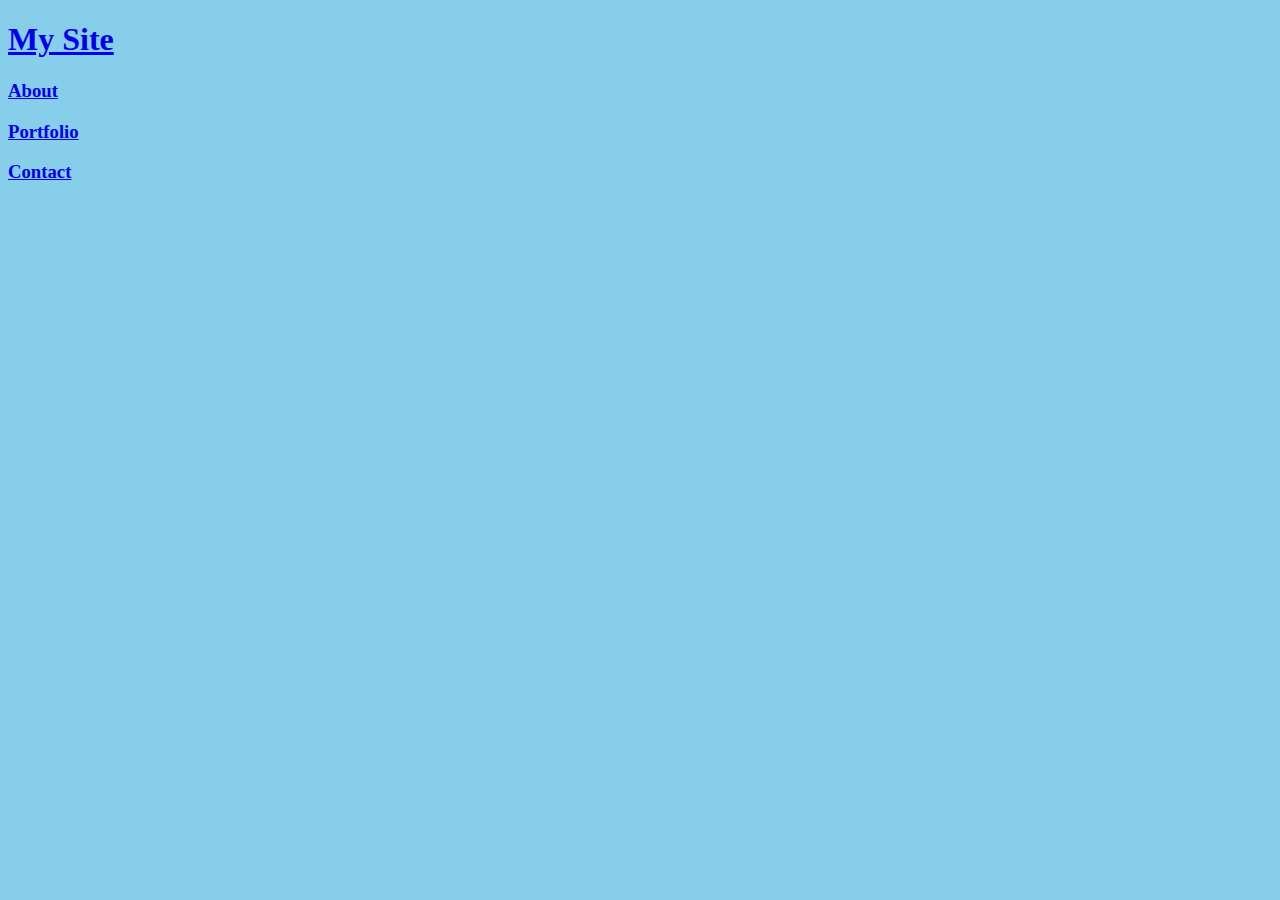
==== index.html @ 79ea51de "Add files via upload" ====
<!DOCTYPE html>
<html lang="en">
<head>
	<meta charset="UTF-8">
	<title>Demo Site</title>
	<link rel="stylesheet" href="css/style.css">
</head>
<body>
	<header>
		<a href="index.html">
		<h1>My Site</h1>
		</a>
		<div class="nav">
			<a href="../alien-beaters/index.html">
				<h3>About</h3>
			</a>
			<a href="portfolio.html">
				<h3>Portfolio</h3>
			</a>
			<a href="contact.html">
				<h3>Contact</h3>
			</a>
		</div>
	</header>
		
	<script src='js/script.js'></script>
</body>
</html>
---- css/style.css ----
html {
	background: skyblue;
}


.aboutPage {
	background: lightgreen;
}
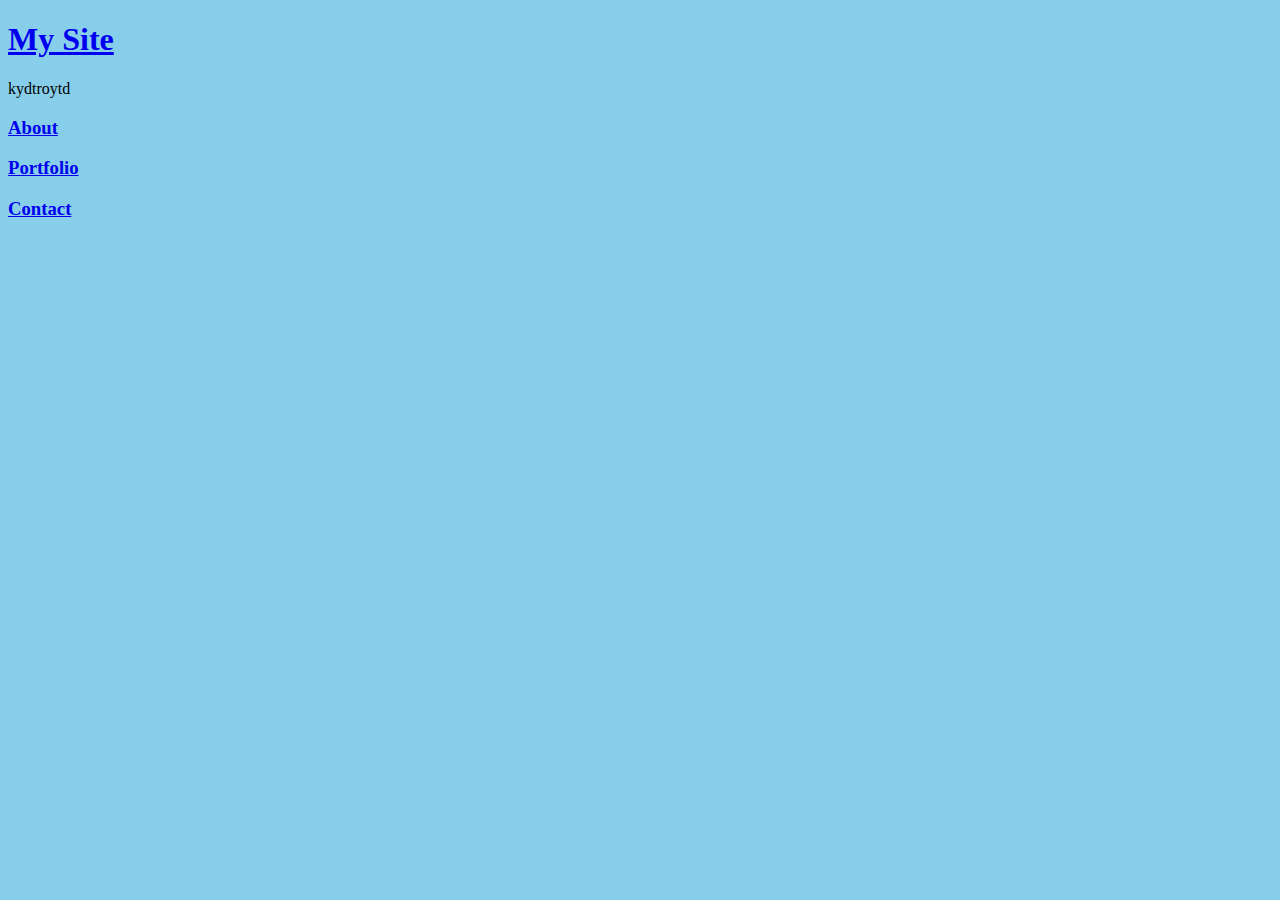
==== commit 8867fe3f: "Add files via upload" ====
--- a/index.html
+++ b/index.html
@@ -9,7 +9,7 @@
 	<header>
 		<a href="index.html">
 		<h1>My Site</h1>
-		</a>
+		</a>kydtroytd
 		<div class="nav">
 			<a href="../alien-beaters/index.html">
 				<h3>About</h3>
